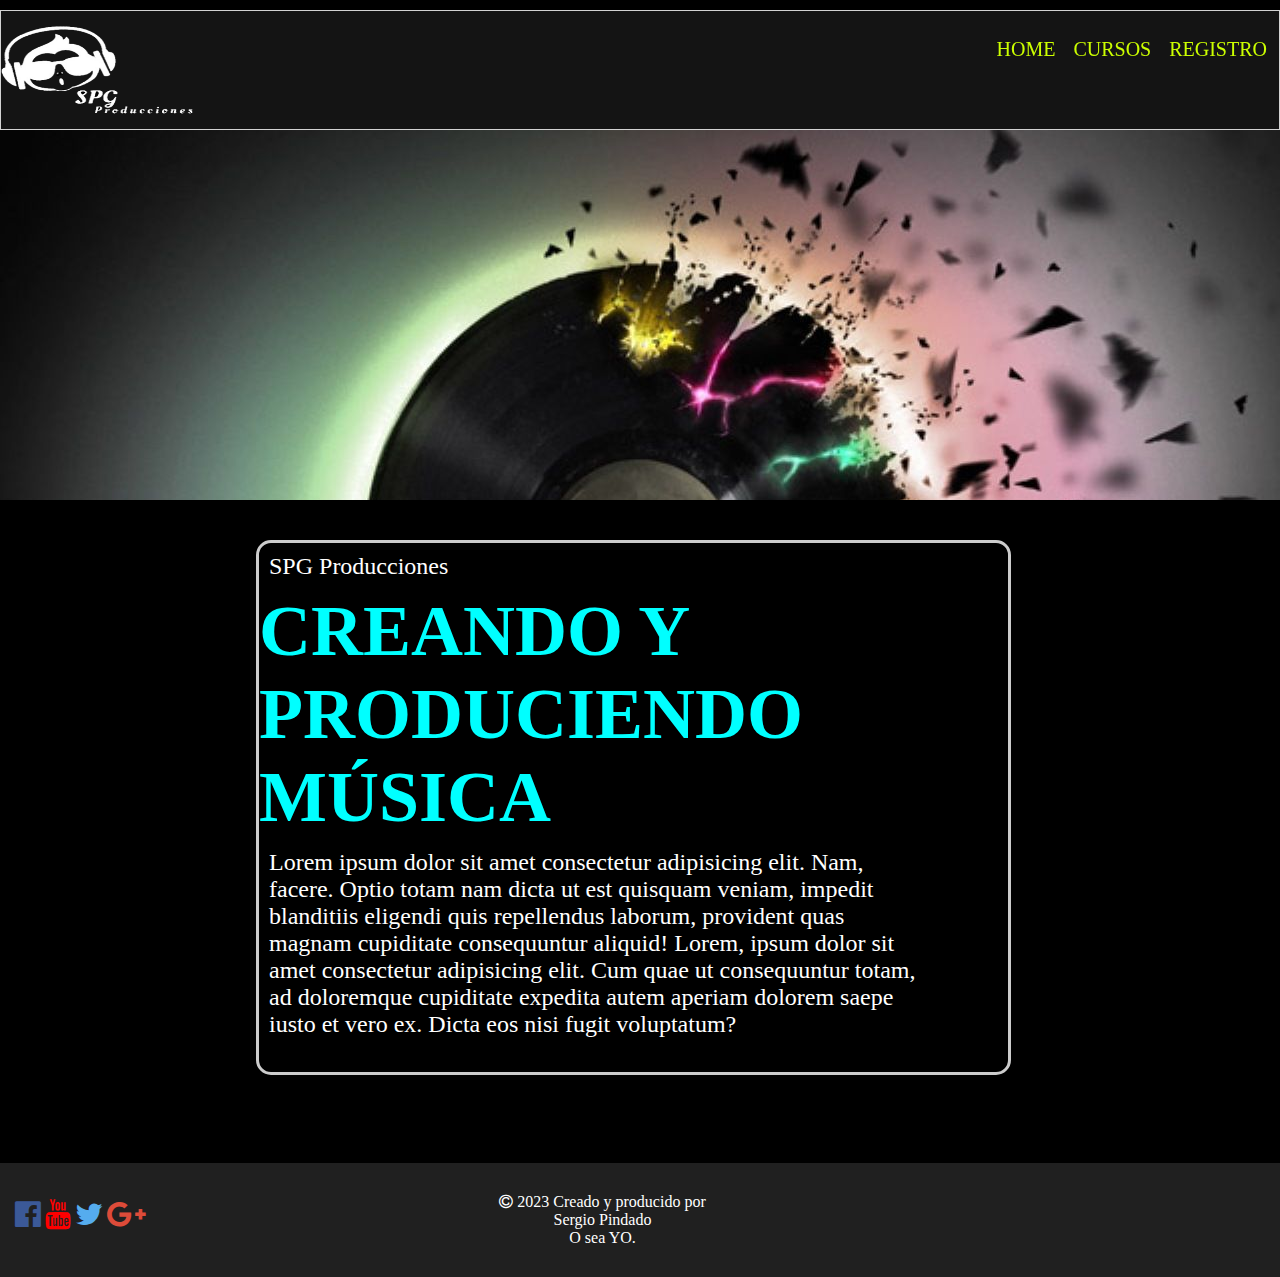
==== index.html @ 36db34b8 "commit inicial" ====
<!DOCTYPE html>
<html lang="en">

<head>
    <meta charset="UTF-8">
    <meta name="viewport" content="width=device-width, initial-scale=1.0">
    <meta http-equiv="X-UA-Compatible" content="ie=edge">
    <link rel="stylesheet" href="https://cdnjs.cloudflare.com/ajax/libs/font-awesome/4.7.0/css/font-awesome.min.css">
    <title>Document</title>
    <link rel="stylesheet" href="./css/index.css">
    <link rel="stylesheet" href="./css/menu.css">
</head>

<body>
    <div class="main">
            <header>
                    <div class="logo">
                        <img src="./img/LogoSinFondo.png" alt="">
                    </div>
        
                    <nav>
        
                        <ul class="menu">
                            <li>
                                <a href="./index.html">HOME</a>
                            </li>
                            <li class="submenu">
                                <a href="./html/Cursos.html">CURSOS</a>
                                <ul class="contenidosubmenu">
                                    <li>
                                        <a href="./html/Musica.html">MUSICA</a>
                                    </li>
                                    <li>
                                        <a href="./html/Musicologia.html">OTROS</a>
                                    </li>
                                    <li>
                                        <a href="./xml/xml.xml">VIDEOS</a>
                                    </li>

                                </ul>
                            </li>
                            <li>
                                <a href="./html/formulario.html">REGISTRO</a>
                            </li>
                        </ul>
        
                    </nav>
                </header>
                <div class="separador">
                   
                </div>

        <div class="contenedor" style="background-color: transparent">
            <p class="contP1">
                SPG Producciones
            </p>
            <div class="contH1">
                <h1>CREANDO Y PRODUCIENDO MÚSICA</h1>
                <p class="contP1">
                    Lorem ipsum dolor sit amet consectetur adipisicing elit. Nam, facere. Optio totam nam dicta ut est quisquam veniam,
                     impedit blanditiis eligendi quis repellendus laborum, provident quas magnam cupiditate consequuntur aliquid!
                    Lorem, ipsum dolor sit amet consectetur adipisicing elit.
                     Cum quae ut consequuntur totam, ad doloremque cupiditate expedita
                      autem aperiam dolorem saepe iusto et vero ex. Dicta eos nisi fugit voluptatum?
                </p>
            </div>
        </div>
                <footer>
        
                    <div class="socialMedia">
                        <a href="" class="fa fa-facebook-official"></a>
                        <a href="" class="fa fa-youtube"></a>
                        <a href="" class="fa fa-twitter"></a>
                        <a href="" class="fa fa-google-plus"></a>
                    </div>
        
                    <p class="pFooter">
                        <a class="fa fa-copyright"></a>
                        2023 Creado y producido por Sergio Pindado
                        <br> O sea YO.
                    </p>
        
                </footer>


    </div>

</body>

</html>
---- css/index.css ----
* {
    box-sizing: border-box;
}
body{
    margin: 0px;
    background-color: black;
 
}

                                /*--------------COMPONENTES LAYOUT--------------*/

.main{
    padding: 10px 0px 0px 0px;
   /* background-image: url("../img/background.jpg");*/
    width: 100%;
    height: auto;

}
.separador{
    height: 370px;
    width: 100%;
    background-image: url(../img/banner.jpg);
    background-repeat: no-repeat;
    background-size: cover;
    position: relative;
    right: 0%;
    animation: animacion 2s;
}
@keyframes animacion{
    0%{
        opacity: 0;
        right: 80%;
    }
    100%{
        opacity: 1;
    }

}
.contenedor{
    border: 3px solid #ccc;
    border-radius: 15px;
    background-color: rgba(17, 16, 16, 0.63);
    position: relative;
    width: 59%;
    min-height: 535px;
    left: 20%;
    top: 40px;
    animation: animacion2 2s;
}
@keyframes animacion2{
    0%{
        opacity: 0;
        left: 80%;
    }
    100%{
        opacity: 1;
    }


}
h1{
    font-size: 72px;
    font-family: Georgia, 'Times New Roman', Times, serif;
    color: aqua;
    margin: 0px;
}
h2{
    font-family: Georgia, 'Times New Roman', Times, serif;
    color: rgb(204, 255, 0);
}
.contP1{
    color: white;
    font-size: x-large;
    margin: 10px;
    
}
.contH1{
    width: 91%;
   
}
.desc {
    padding: 15px;
    text-align: center;
    color: rgb(204, 255, 0);
}

                                /*--------------FOOTER--------------*/
footer{
    background-color: rgb(32, 32, 32);
    margin-top: 10%;
    color: #FFF;
    padding: 15px;
    width: 100%;
    z-index: 100;
}
.pFooter{
    text-align: center;
    color: white;
    position: relative;
    margin: 0;
    width: 20%;
    left: 37%;
    bottom: 15px;
    
}
.socialMedia{
    position: relative;
    top: 21px;
}
.socialMedia a{
    font-size: 30px;
    text-decoration: none;

}

.fa-facebook-official{
    color:rgb(59, 89, 152);
}
.fa-youtube{
    color: rgb(255, 0, 0);
}
.fa-twitter{
    color: rgb(85, 172, 238);
}
.fa-google-plus{
    color: rgb(221, 75, 57);
}

                                /*--------------VISUALIZADOR PAGINA GALERIA--------------*/

.galeria{
    padding: 13px;
    width: 75%;
    left: 13%;
    position: relative;

}
.dropdown {
    position: relative;
    display: inline-block;
    padding: 5px;
}
div.dropdown > img{
    width:210px;
    height:150px;
    filter: grayscale(100%);
    border-radius: 15%;
}

.dropdown-content {
    display: none;
    position: absolute;
    background-color: rgba(17, 16, 16,0.85);
    min-width: 160px;
    box-shadow: 0px 8px 16px 0px rgba(0,0,0,0.2);
    z-index: 1;
    border-radius: 15px;
}
div.dropdown-content a img{
    width: 350px;
    height: 195px;
    border-top-left-radius: 15px;
    border-top-right-radius: 15px;
}

.dropdown:hover .dropdown-content {
    display: block;
    top: 75px;
    left: 125px;
    animation: galeria 2s;
}
@keyframes galeria {
    0% {
        opacity: 0;
        filter: grayscale(100%);
    }
    100% {
        opacity:1;
        filter: grayscale(0%);
    }
}
---- css/menu.css ----
header {
    border: solid 1px lightgray;
    background-color: rgba(32, 32, 32, 0.63);
    padding-top: 15px;
    padding-bottom: 15px; 
    height: 120px;
    top: 0px;
    position: sticky;
    z-index: 10000;
}
.logo {
    display: flex;
    align-items: center;
    width: 15%;
    float: left;
    height: 100%;
}
.logo img {
    align-self: center;
    width:100%;
     height:100%;
}
.contenidosubmenu{
    display: none;
    z-index: 10000;
    position: absolute;
    top: 50px;
    right: 15px;

}
.submenu:hover .contenidosubmenu{
    display: block;
    animation: prueba 2s;
}
@keyframes prueba{
    0%{
        opacity: 0;
    }
    100%{
        opacity: 1;
    }
}
ul{
    
    top: 0px;
    padding: 5px;
    margin: 0;
    text-align: right;

}
li{
    
    display: inline-block;
    text-align: center;
    padding: 5px;
    margin: 2px;
    font-size: 20px;
    
}

li > a {
    position: relative;
    color: rgb(204, 255, 0);
    text-decoration: none;
  }
  
  li > a:before {
    content: "";
    position: absolute;
    width: 100%;
    height: 2px;
    bottom: 0;
    left: 0;
    background-color:rgb(204, 255, 0);
    visibility: hidden;
    -webkit-transform: scaleX(0);
    transform: scaleX(0);
    -webkit-transition: all 0.3s ease-in-out 0s;
    transition: all 0.3s ease-in-out 0s;
  }
  li > a:hover:before {
    visibility: visible;
    -webkit-transform: scaleX(1);
    transform: scaleX(1);
  }
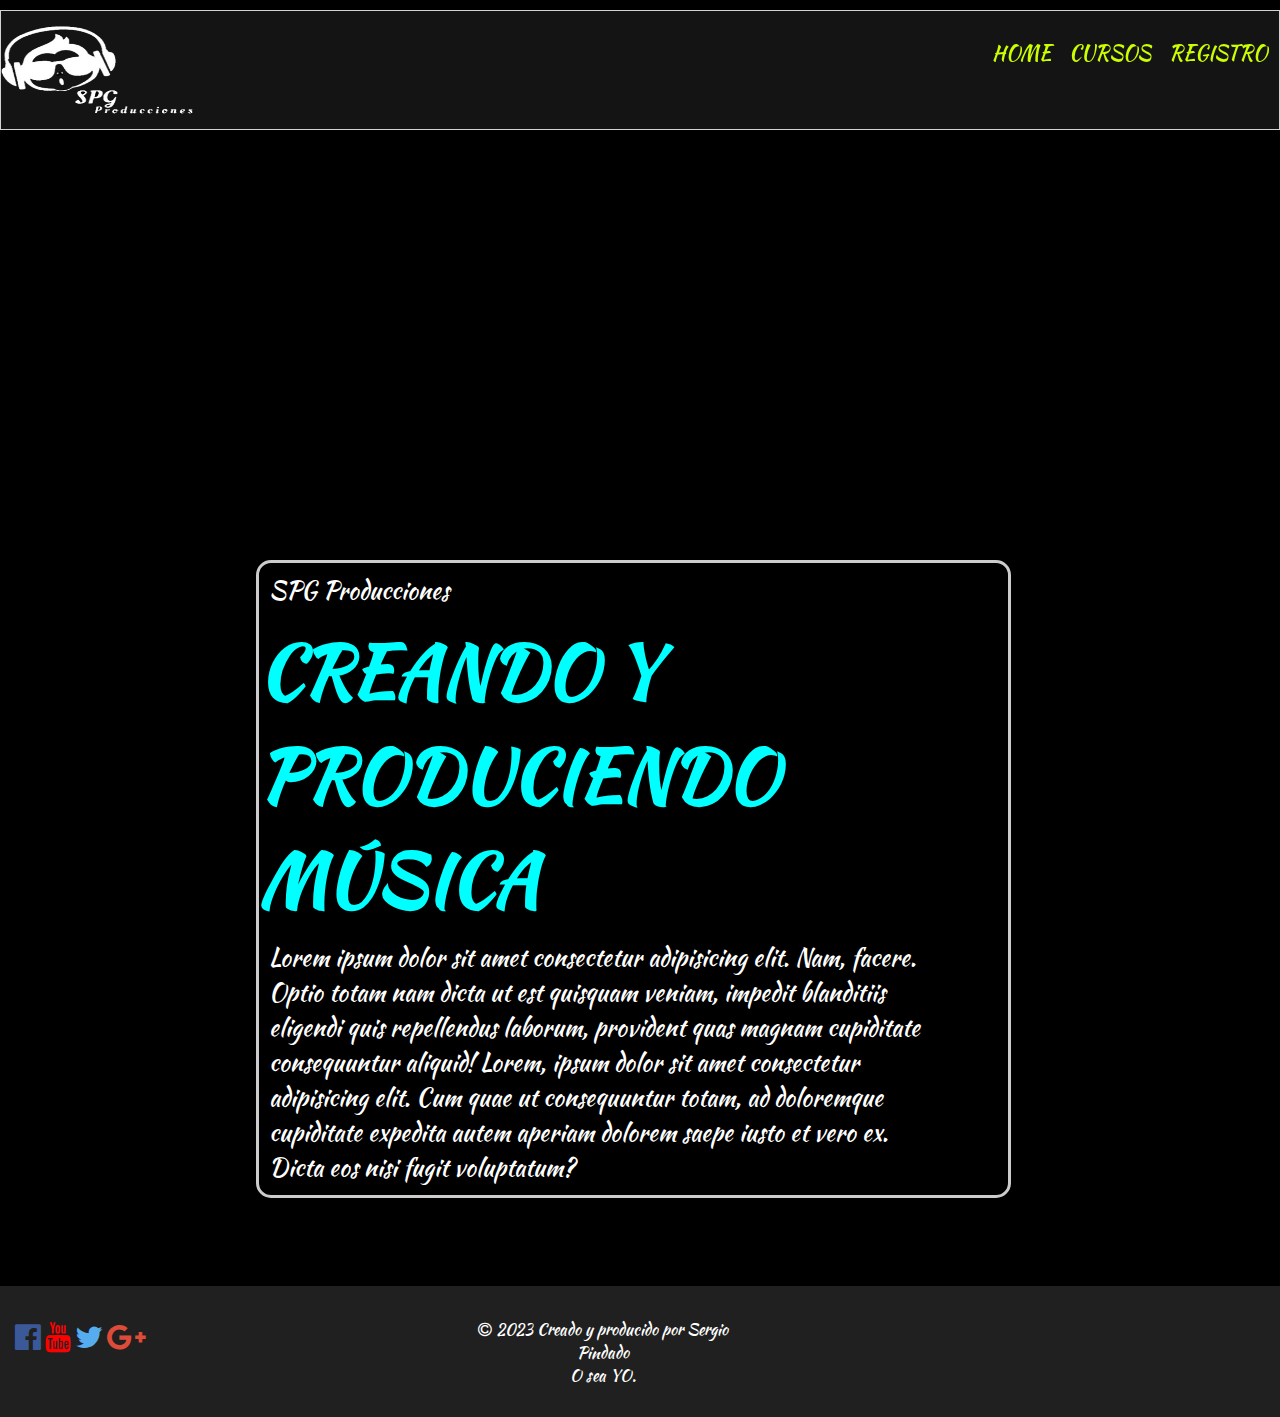
==== commit b303c41b: "add_fonts" ====
--- a/index.html
+++ b/index.html
@@ -6,7 +6,8 @@
     <meta name="viewport" content="width=device-width, initial-scale=1.0">
     <meta http-equiv="X-UA-Compatible" content="ie=edge">
     <link rel="stylesheet" href="https://cdnjs.cloudflare.com/ajax/libs/font-awesome/4.7.0/css/font-awesome.min.css">
-    <title>Document</title>
+    <link href="https://fonts.googleapis.com/css?family=Kaushan+Script" rel="stylesheet">
+    <title>SPG Producciones</title>
     <link rel="stylesheet" href="./css/index.css">
     <link rel="stylesheet" href="./css/menu.css">
 </head>
--- a/css/index.css
+++ b/css/index.css
@@ -1,5 +1,6 @@
 * {
     box-sizing: border-box;
+    font-family: 'Kaushan Script', cursive;
 }
 body{
     margin: 0px;
@@ -17,14 +18,15 @@
 
 }
 .separador{
-    height: 370px;
+    height: 390px;
     width: 100%;
-    background-image: url(../img/banner.jpg);
-    background-repeat: no-repeat;
+    background-image: url("../img/maxresdefault.jpg");
     background-size: cover;
+    background-position: center;
     position: relative;
     right: 0%;
     animation: animacion 2s;
+    filter: brightness(80%);
 }
 @keyframes animacion{
     0%{
@@ -60,12 +62,10 @@
 }
 h1{
     font-size: 72px;
-    font-family: Georgia, 'Times New Roman', Times, serif;
     color: aqua;
     margin: 0px;
 }
 h2{
-    font-family: Georgia, 'Times New Roman', Times, serif;
     color: rgb(204, 255, 0);
 }
 .contP1{
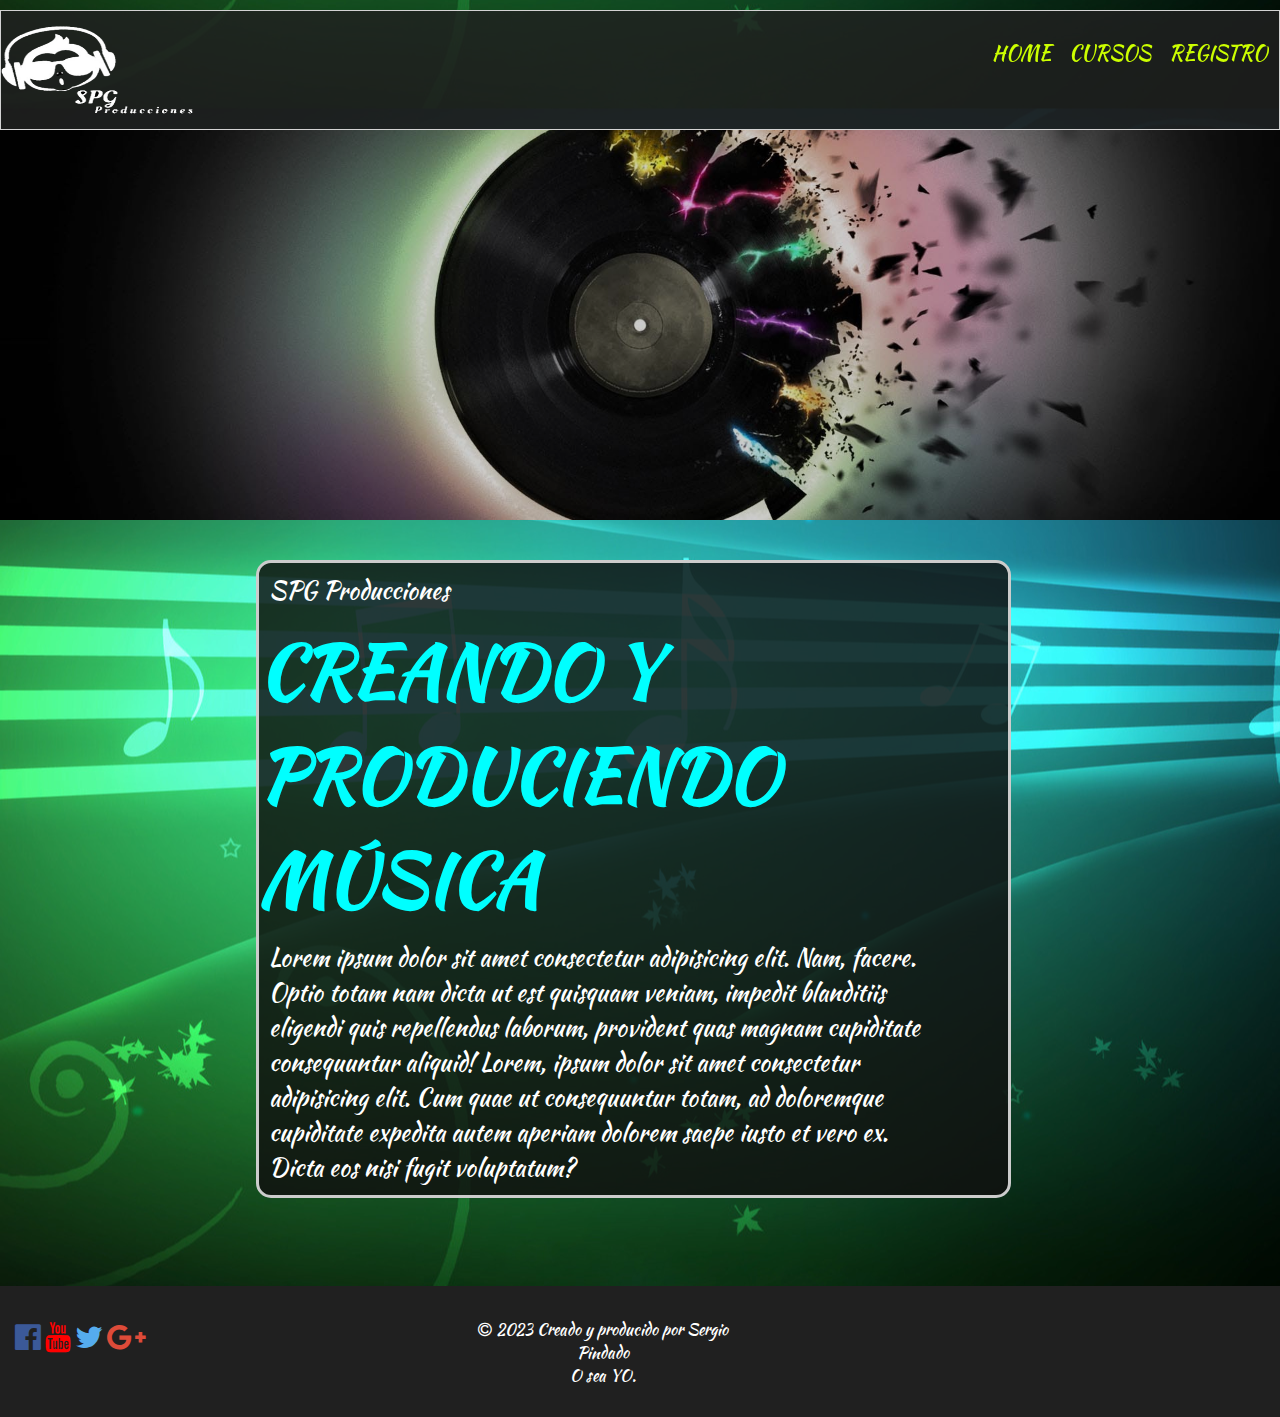
==== commit 5ee79e8c: "changes" ====
--- a/index.html
+++ b/index.html
@@ -51,7 +51,7 @@
                    
                 </div>
 
-        <div class="contenedor" style="background-color: transparent">
+        <div class="contenedor">
             <p class="contP1">
                 SPG Producciones
             </p>
--- a/css/index.css
+++ b/css/index.css
@@ -5,6 +5,9 @@
 body{
     margin: 0px;
     background-color: black;
+    /*background-image: url("../img/background3.jpg");
+    background-size: auto;
+    background-position: center;*/
  
 }
 
@@ -12,9 +15,11 @@
 
 .main{
     padding: 10px 0px 0px 0px;
-   /* background-image: url("../img/background.jpg");*/
     width: 100%;
     height: auto;
+    background-image: url("../img/background.jpg");
+    background-size: auto;
+    background-position: center;
 
 }
 .separador{
@@ -41,10 +46,10 @@
 .contenedor{
     border: 3px solid #ccc;
     border-radius: 15px;
-    background-color: rgba(17, 16, 16, 0.63);
+    background-color: rgba(17, 16, 16, 0.83);
     position: relative;
     width: 59%;
-    min-height: 535px;
+    min-height: 575px;
     left: 20%;
     top: 40px;
     animation: animacion2 2s;
--- a/css/menu.css
+++ b/css/menu.css
@@ -1,6 +1,6 @@
 header {
     border: solid 1px lightgray;
-    background-color: rgba(32, 32, 32, 0.63);
+    background-color: rgba(32, 32, 32, 0.83);
     padding-top: 15px;
     padding-bottom: 15px; 
     height: 120px;
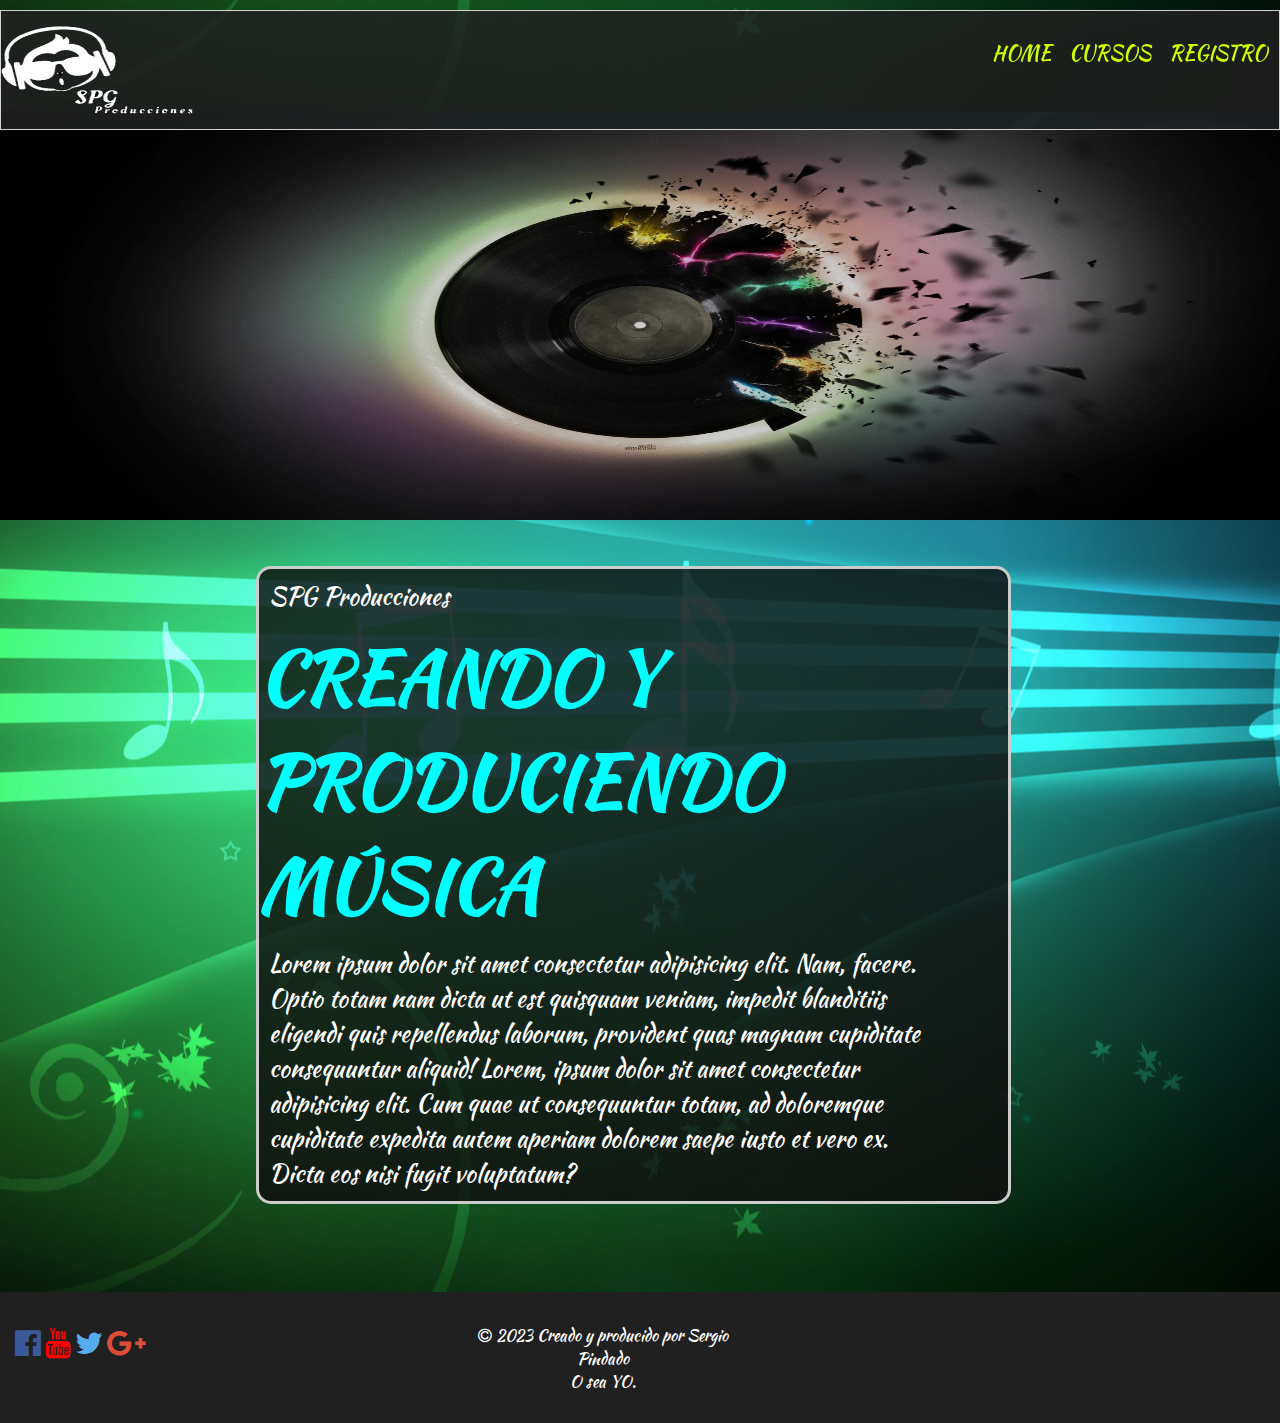
==== commit 202b830b: "modifys" ====
--- a/index.html
+++ b/index.html
@@ -48,7 +48,7 @@
                     </nav>
                 </header>
                 <div class="separador">
-                   
+                   <img src="./img/maxresdefault.jpg" alt="">
                 </div>
 
         <div class="contenedor">
--- a/css/index.css
+++ b/css/index.css
@@ -22,10 +22,9 @@
     background-position: center;
 
 }
-.separador{
+.separador img{
     height: 390px;
     width: 100%;
-    background-image: url("../img/maxresdefault.jpg");
     background-size: cover;
     background-position: center;
     position: relative;
@@ -42,6 +41,9 @@
         opacity: 1;
     }
 
+}
+img#note_keys{
+    filter: grayscale(100%);
 }
 .contenedor{
     border: 3px solid #ccc;
